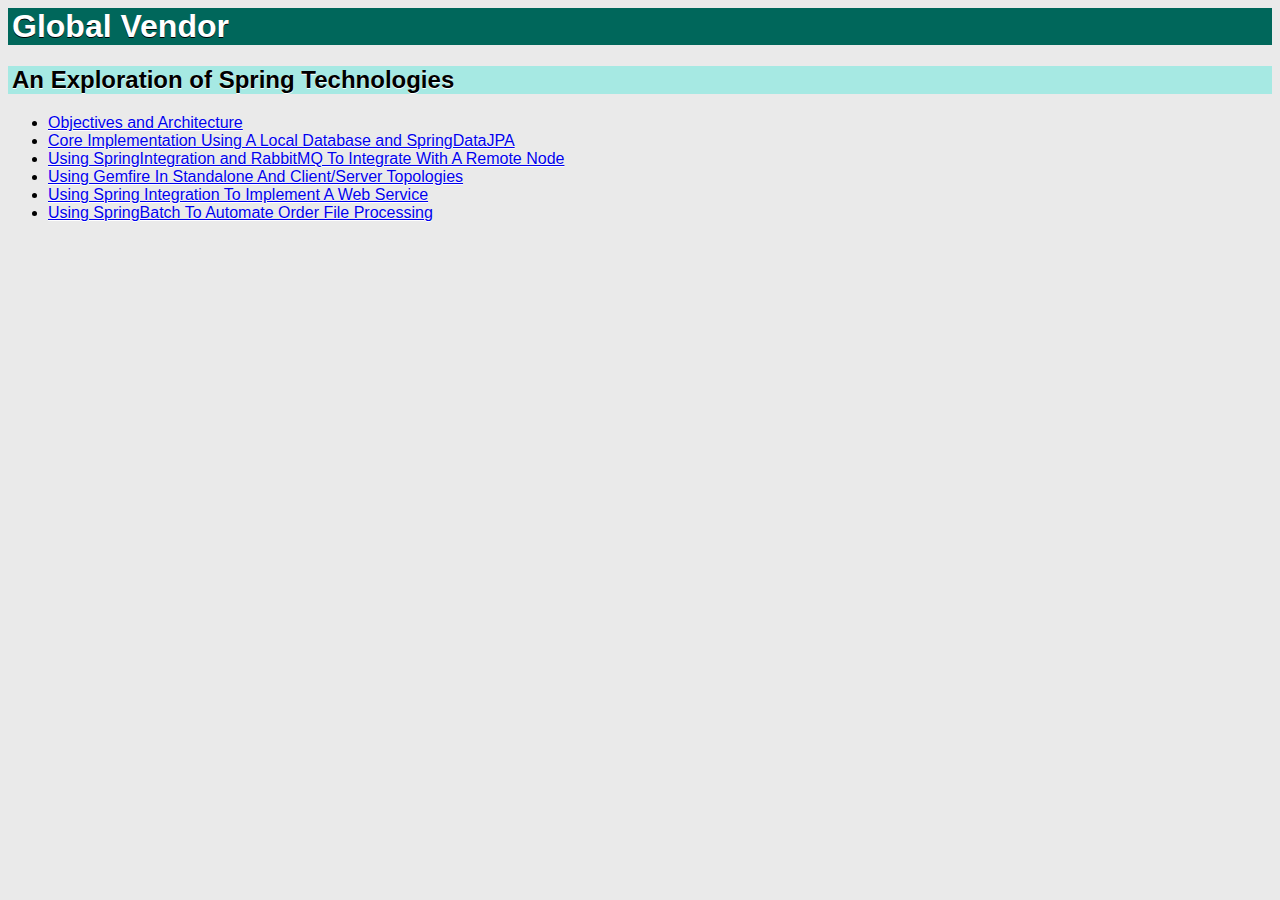
==== docs/index.html @ 56707c90 "Renamed doc/ to docs/" ====
<html>
<head>
<link rel="stylesheet" type="text/css" href="styles/docstyles.css"/>
</head>
<body>

<h1>Global Vendor</h1>
<h2>An Exploration of Spring Technologies</h2>

<ul>
	<li><a href="objectivesAndArchitecture.html">Objectives and Architecture</a></li>
	<li><a href="coreImplementation.html">Core Implementation Using A Local Database and SpringDataJPA</a></li>
	<li><a href="remoteNode.html">Using SpringIntegration and RabbitMQ To Integrate With A Remote Node</a></li>
	<li><a href="gemfire.html">Using Gemfire In Standalone And Client/Server Topologies</a></li>
	<li><a href="springWs.html">Using Spring Integration To Implement A Web Service</a></li>	
	<li><a href="springBatch.html">Using SpringBatch To Automate Order File Processing</a></li>	

</ul>

</body>

</html>
---- docs/styles/docstyles.css ----
h1 {
		background: #00675b;
		color: white;
		padding-left: 4px;
		text-shadow: 0 1px 0 #000;
	}
	
	h2 {
		margin-top: 0;
		padding-top:0;
		background: #a6e9e3;
		padding-left: 4px;
	}
	
	body {
		background: #eaeaea;
		font-family: Arial, sans-serif;
		text-shadow: 0 1px 0 #fff;
	}
	
	th, td {
		border: 1px solid black;
		padding: 4px;
		border-collapse: collapse;
	}
	
	.widget {
		margin-top: 0;
		margin-left: 1em;
		padding-top:0;
		border: 1px inset #ababab;
		padding-bottom: 20px;
	}
	
	table {
	margin-top: 1em;
		padding-left: 1em;
		border-collapse: collapse;
}
	
	.name {
		width: 64em;
	}
	
	textarea {
		width: 64em;
		height: 10em;
	}

	a.ret {
		display: block;
		margin-top: 1em;
		margin-left: 1em;
	}
	
	.quotation {
		font-style: italic;
		margin-left: 4em;
	}
	
	pre {
		width: 80%;
		margin-left: 10%;
		font-weight: normal;
		background: black;
		color: #eeeeee;
		white-space: pre-wrap;
	}
	
	pre.java {
		border: 2px inset #eaeaea;
		background: #f2f2f2;
		color: #6a006b;
	}
	
	pre.xml {
		border: 2px inset #eaeaea;
		background: #f2f2f2;
		color: blue;
	}
	
	.screengrab, .diagram {
		margin-left:15%;
	}
	
	.screengrab img, .diagram img {
		width:70%;
	}
	
	.screengrab-small img, .diagram-small img {
		width:35%;
	}
	
	.caption {
		margin-top: 1em;
	}
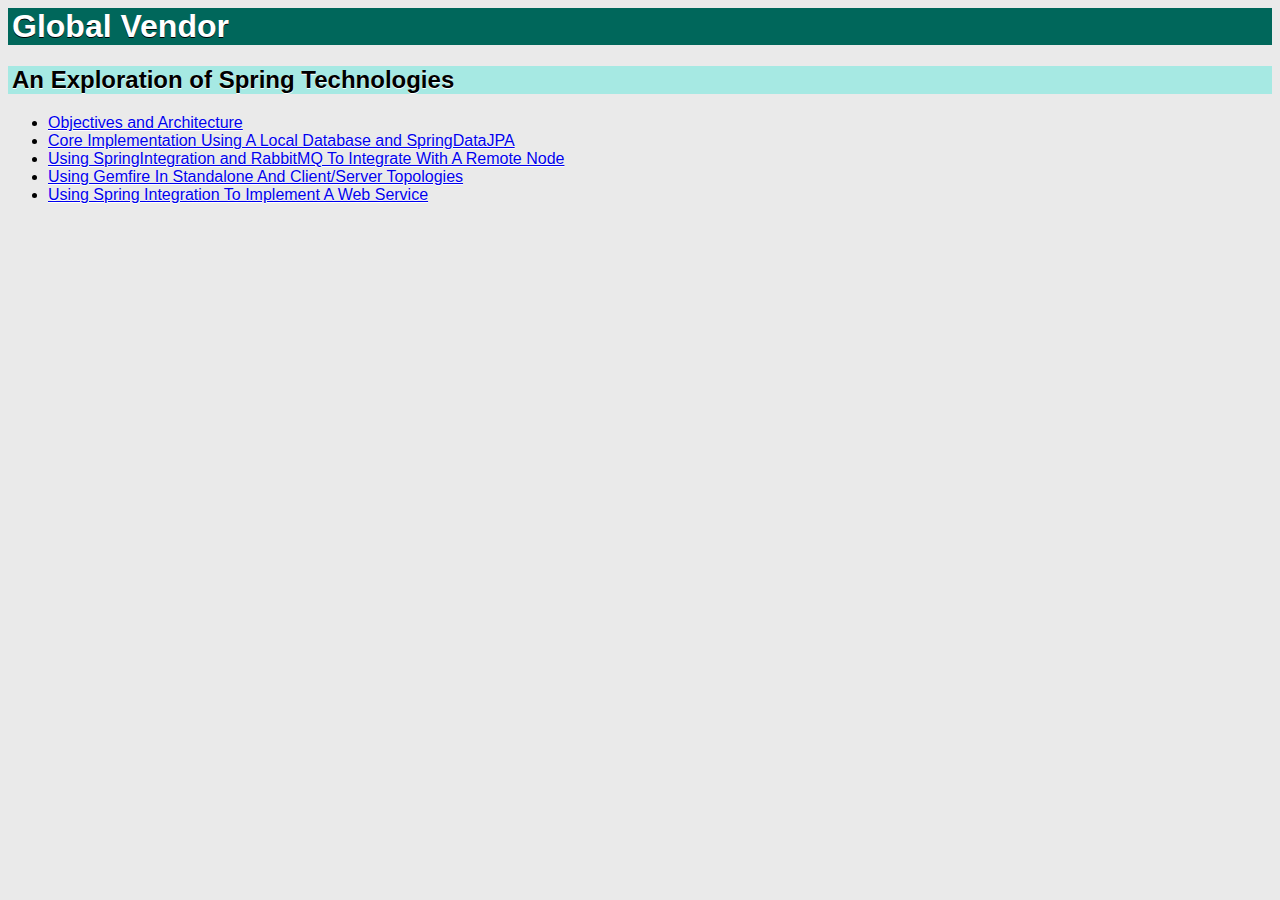
==== commit dd54418f: "Removed link to SpringBatch docs" ====
--- a/docs/index.html
+++ b/docs/index.html
@@ -13,10 +13,10 @@
 	<li><a href="remoteNode.html">Using SpringIntegration and RabbitMQ To Integrate With A Remote Node</a></li>
 	<li><a href="gemfire.html">Using Gemfire In Standalone And Client/Server Topologies</a></li>
 	<li><a href="springWs.html">Using Spring Integration To Implement A Web Service</a></li>	
-	<li><a href="springBatch.html">Using SpringBatch To Automate Order File Processing</a></li>	
+	<!-- <li><a href="springBatch.html">Using SpringBatch To Automate Order File Processing</a></li> -->
 
 </ul>
 
 </body>
 
-</html>+</html>
